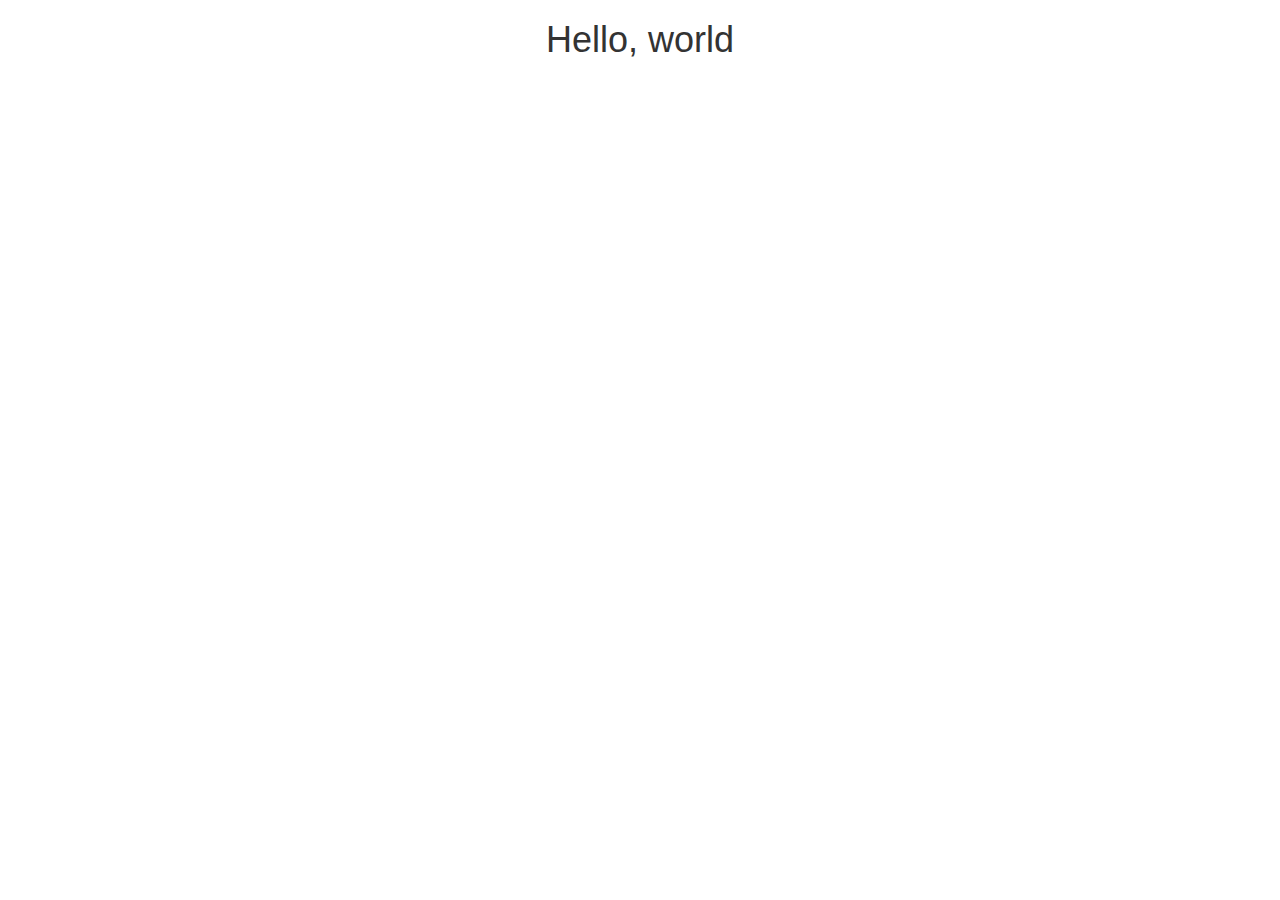
==== index.html @ 672c86f8 "second commit" ====
<!DOCTYPE html>
<html lang="ru">
  <head>
    <meta charset="utf-8">
    <meta http-equiv="X-UA-Compatible" content="IE=edge">
    <meta name="viewport" content="width=device-width, initial-scale=1">
    <!-- The above 3 meta tags *must* come first in the head; any other head content must come *after* these tags -->
    <title>Скоро я буду верстальщиком</title>

    <!-- Bootstrap -->
    <link  rel="stylesheet" href="css/bootstrap.min.css">
    <!--My css--> 
    <link rel="stylesheet" href="css/style.css">
 	<!-- HTML5 shim and Respond.js for IE8 support of HTML5 elements and media queries -->
    <!-- WARNING: Respond.js doesn't work if you view the page via file:// -->
    <!--[if lt IE 9]>
      <script src="https://oss.maxcdn.com/html5shiv/3.7.3/html5shiv.min.js"></script>
      <script src="https://oss.maxcdn.com/respond/1.4.2/respond.min.js"></script>
    <![endif]-->
 	</head>
  <body>
  	<h1 class="text-center">Hello, world</h1>
			

    <script src="https://ajax.googleapis.com/ajax/libs/jquery/1.12.4/jquery.min.js"></script>
    <script src="js/bootstrap.min.js"></script>
  </body>
</html>
---- css/style.css ----
.gift {
	margin-top: 20px;
	width: 250px;
}
.basket {
	width:20px;
	margin-bottom: 20px;
}
section#example_1 {
	height: 100vh;
	background-image: url(../img/bg.jpg);
	background-position: bottom center;
	background-repeat: no-repeat;
	background-size: cover;
	
}
section#example_2 {
	height: 100vh;
	background-image: url(../img/паттерн.png);
}
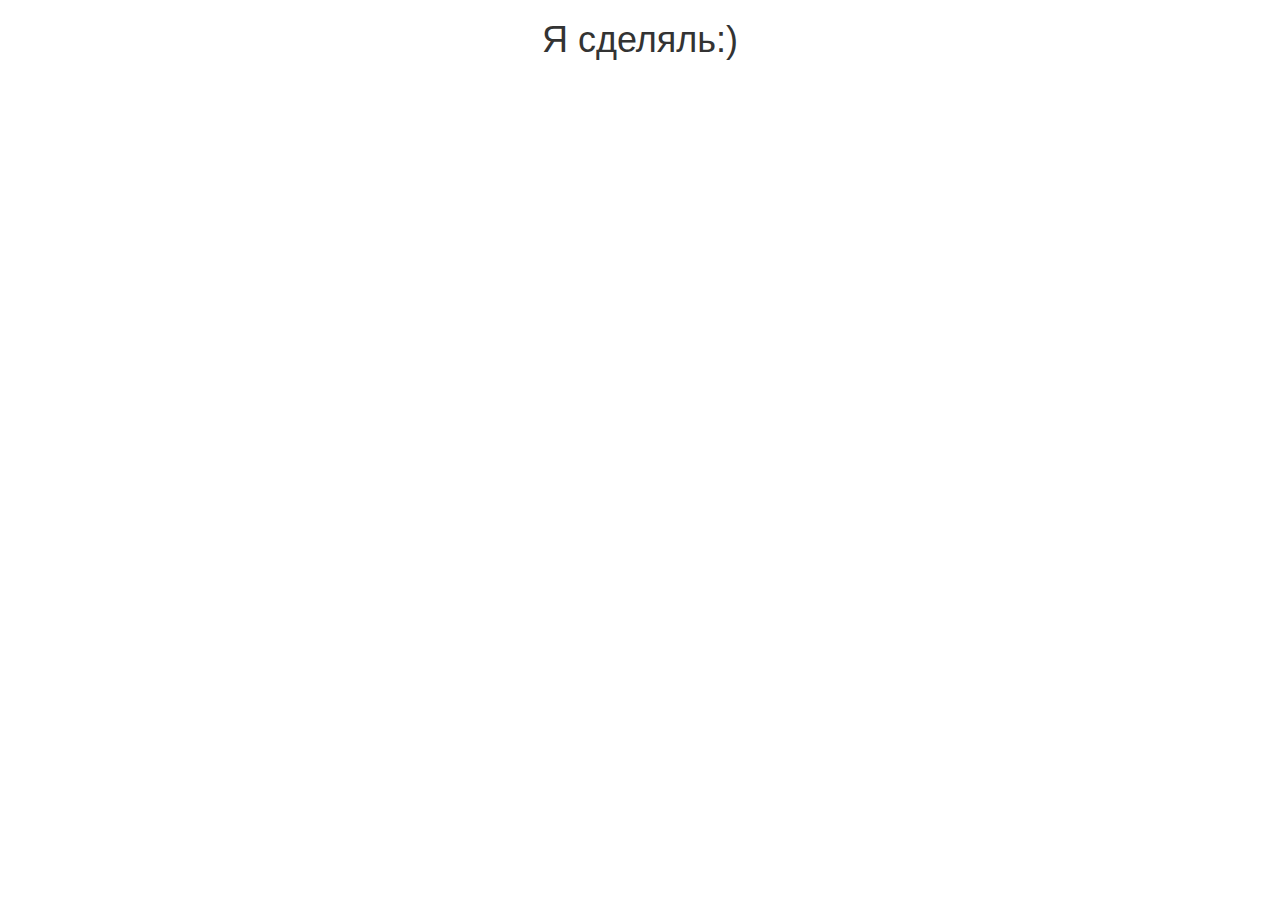
==== commit cec8f47a: "Изменил заголовок" ====
--- a/index.html
+++ b/index.html
@@ -19,7 +19,7 @@
     <![endif]-->
  	</head>
   <body>
-  	<h1 class="text-center">Hello, world</h1>
+  	<h1 class="text-center">Я сделяль:)</h1>
 			
 
     <script src="https://ajax.googleapis.com/ajax/libs/jquery/1.12.4/jquery.min.js"></script>
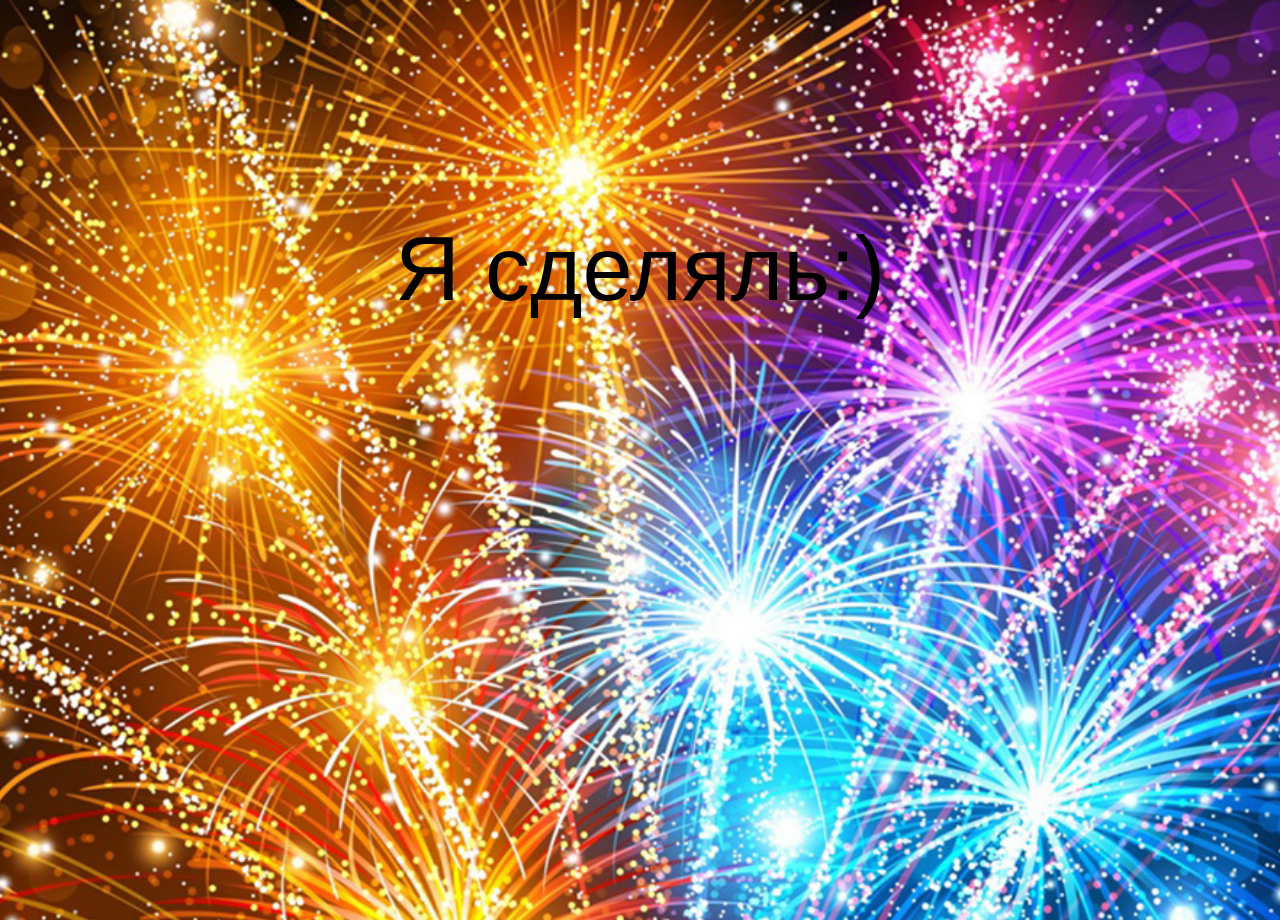
==== commit 860f1f25: "изменил фон и заголовок" ====
--- a/index.html
+++ b/index.html
@@ -19,8 +19,8 @@
     <![endif]-->
  	</head>
   <body>
-  	<h1 class="text-center">Я сделяль:)</h1>
-			
+	  	<h1 class="text-center">Я сделяль:)</h1>
+		
 
     <script src="https://ajax.googleapis.com/ajax/libs/jquery/1.12.4/jquery.min.js"></script>
     <script src="js/bootstrap.min.js"></script>
--- a/css/style.css
+++ b/css/style.css
@@ -1,20 +1,16 @@
-.gift {
-	margin-top: 20px;
-	width: 250px;
-}
-.basket {
-	width:20px;
-	margin-bottom: 20px;
-}
-section#example_1 {
+body{
 	height: 100vh;
-	background-image: url(../img/bg.jpg);
-	background-position: bottom center;
+	background-image: url(../img/main_bg.jpg);
+	background-position: center center;
 	background-repeat: no-repeat;
 	background-size: cover;
-	
+	margin: 0;
+	padding: 0;
+
 }
-section#example_2 {
-	height: 100vh;
-	background-image: url(../img/паттерн.png);
+h1{
+	color: #000;
+	font-size: 90px;
+	padding-top: 200px;
+
 }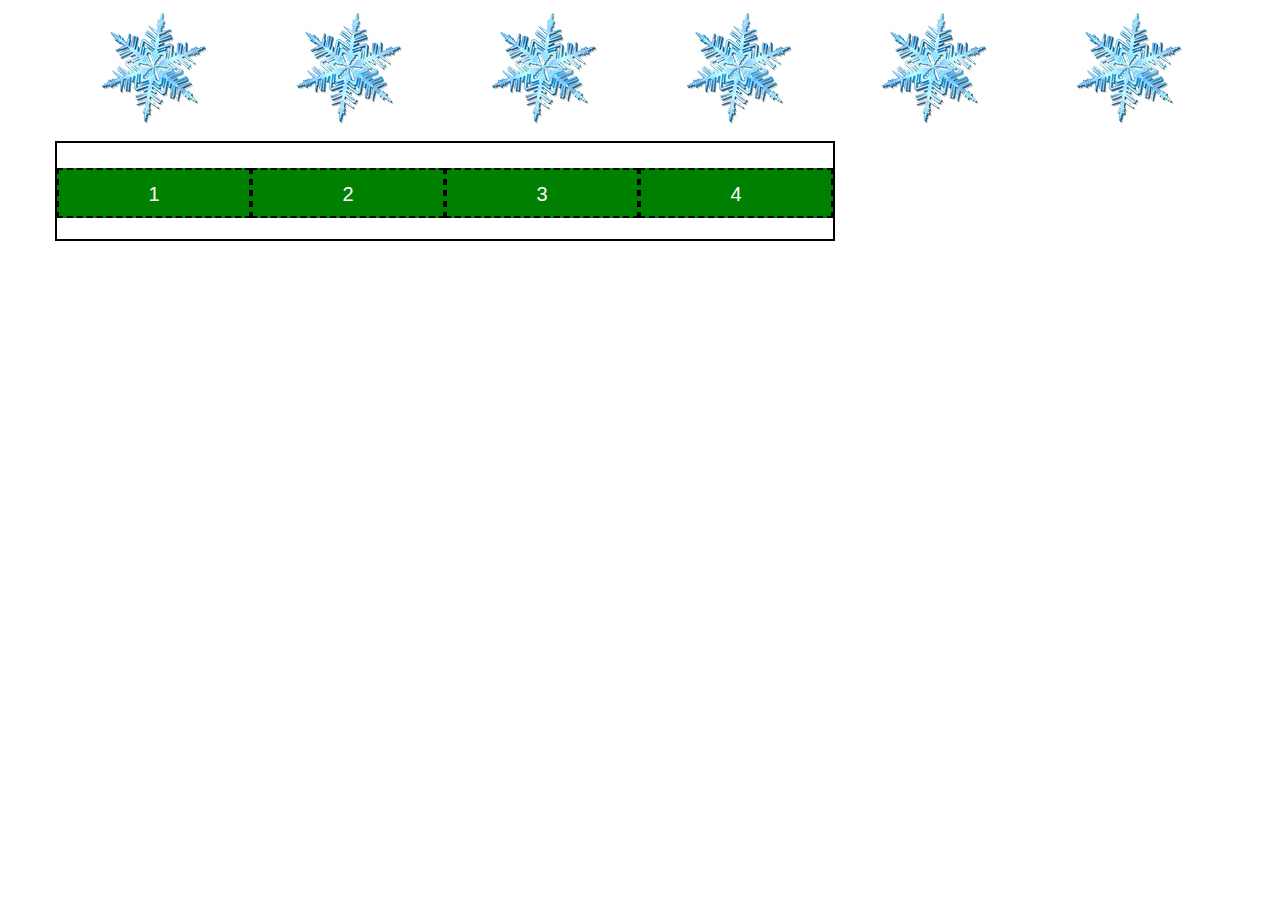
==== commit 6f065c39: "изучение колоночной верстки" ====
--- a/index.html
+++ b/index.html
@@ -19,8 +19,46 @@
     <![endif]-->
  	</head>
   <body>
-	  	<h1 class="text-center">Я сделяль:)</h1>
-		
+  <!--секция со снежинками-->
+	  	<section id="main">
+	  		<div class="container">
+	  			<div class="row text-center">
+	  				<div class="col-lg-2 col-md-4 col-sm-6">
+	  					<img src="img/icon.png" alt="Снежинка">
+	  				</div>
+	  				<div class="col-lg-2 col-md-4 col-sm-6">
+	  					<img src="img/icon.png" alt="Снежинка">
+	  				</div>
+	  				<div class="col-lg-2 col-md-4 col-sm-6">
+	  					<img src="img/icon.png" alt="Снежинка">
+	  				</div>
+	  				<div class="col-lg-2 col-md-4 col-sm-6">
+	  					<img src="img/icon.png" alt="Снежинка">
+	  				</div>
+	  				<div class="col-lg-2 col-md-4 col-sm-6">
+	  					<img src="img/icon.png" alt="Снежинка">
+	  				</div>
+	  				<div class="col-lg-2 col-md-4 col-sm-6">
+	  					<img src="img/icon.png" alt="Снежинка">
+	  				</div>
+	  			</div>
+	  		</div>
+	  	</section>
+	  	<!--секция с рамкой-->
+	  	<section id="borber">
+	  		<div class="container">
+	  			<div class="row text-center">
+	  				<div class="col-lg-8 box">
+		  				<div class="row text-center">
+		  					<div class="col-lg-3 in_basket">1</div>
+		  					<div class="col-lg-3 in_basket">2</div>
+		  					<div class="col-lg-3 in_basket">3</div>
+		  					<div class="col-lg-3 in_basket">4</div>
+		  				</div>
+	  				</div>
+	  			</div>
+	  		</div>
+	  	</section>
 
     <script src="https://ajax.googleapis.com/ajax/libs/jquery/1.12.4/jquery.min.js"></script>
     <script src="js/bootstrap.min.js"></script>
--- a/css/style.css
+++ b/css/style.css
@@ -1,16 +1,13 @@
-body{
-	height: 100vh;
-	background-image: url(../img/main_bg.jpg);
-	background-position: center center;
-	background-repeat: no-repeat;
-	background-size: cover;
-	margin: 0;
-	padding: 0;
-
+.box{
+	border:2px solid #000;
+	height: 100px;
 }
-h1{
-	color: #000;
-	font-size: 90px;
-	padding-top: 200px;
-
-}+.in_basket{
+	height: 50px;
+	border: 2px dashed #000;
+	background-color: green;
+	margin-top: 25px;
+	padding-top: 10px;
+	font-size: 20px;
+	color:#fff;
+}
